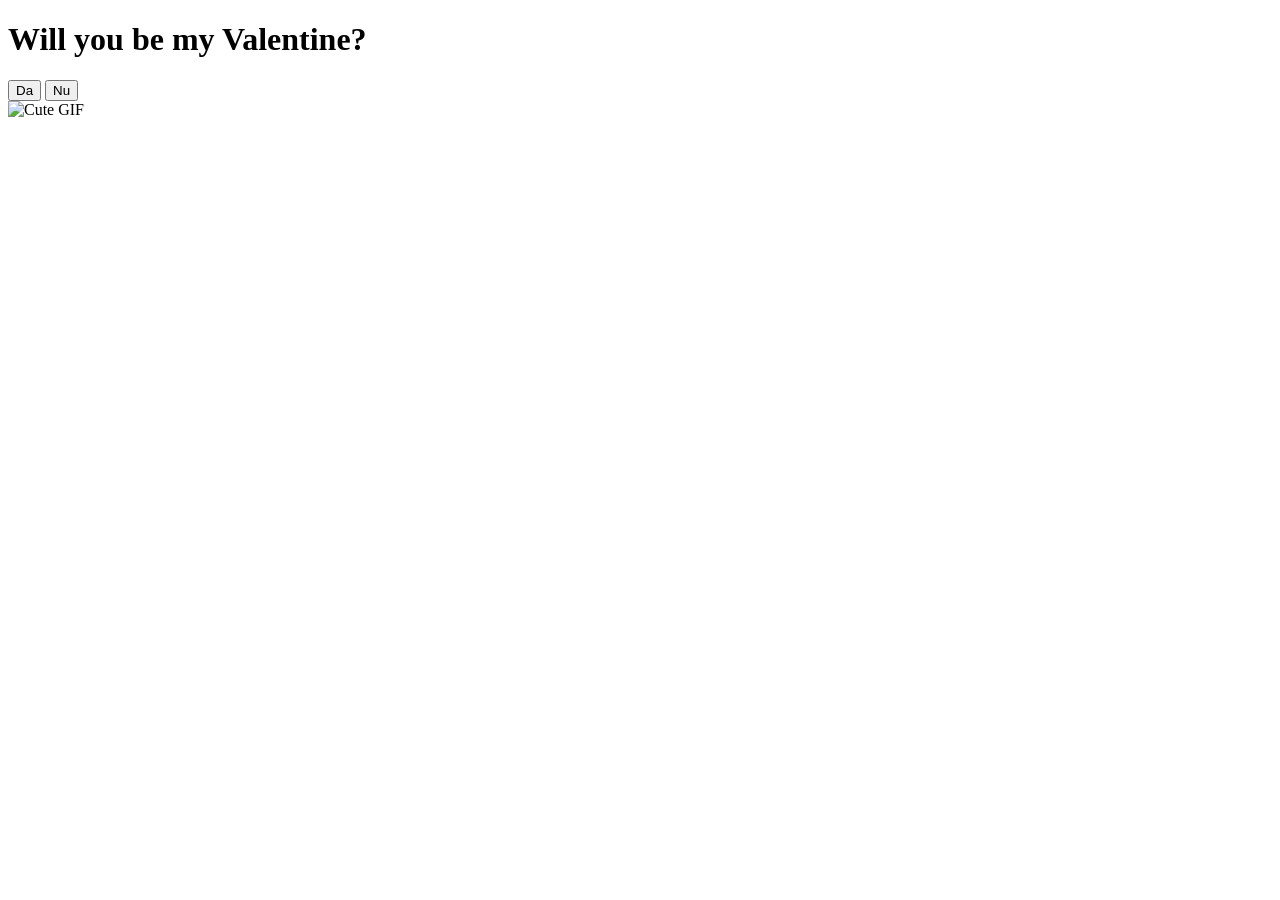
==== index.htm @ 534e6c22 "Initial commit" ====
<!DOCTYPE html>
<html lang="en">
<head>
    <meta charset="UTF-8">
    <meta name="viewport" content="width=device-width, initial-scale=1.0">
    <title>Will You Be My Valentine?</title>
    <link rel="stylesheet" href="styles.css">
</head>
<body>
    <div class="container">
        <h1>Will you be my Valentine?</h1>
        <div class="buttons">
            <button class="yes-button" onclick="handleYesClick()">Da</button>
            <button class="no-button" onclick="handleNoClick()">Nu</button>
        </div>
        <div class="gif_container">
            <img src="https://media1.giphy.com/media/v1.Y2lkPTc5MGI3NjExbW5lenZyZHI5OXM2eW95b3pmMG40cWVrMDhtNjVuM3A4dGNxa2g2dSZlcD12MV9pbnRlcm5hbF9naWZfYnlfaWQmY3Q9cw/VM1fcpu2bKs1e2Kdbj/giphy.gif" alt="Cute GIF">
        </div>
    </div>
    <script src="script.js"></script>

</body>
</html>
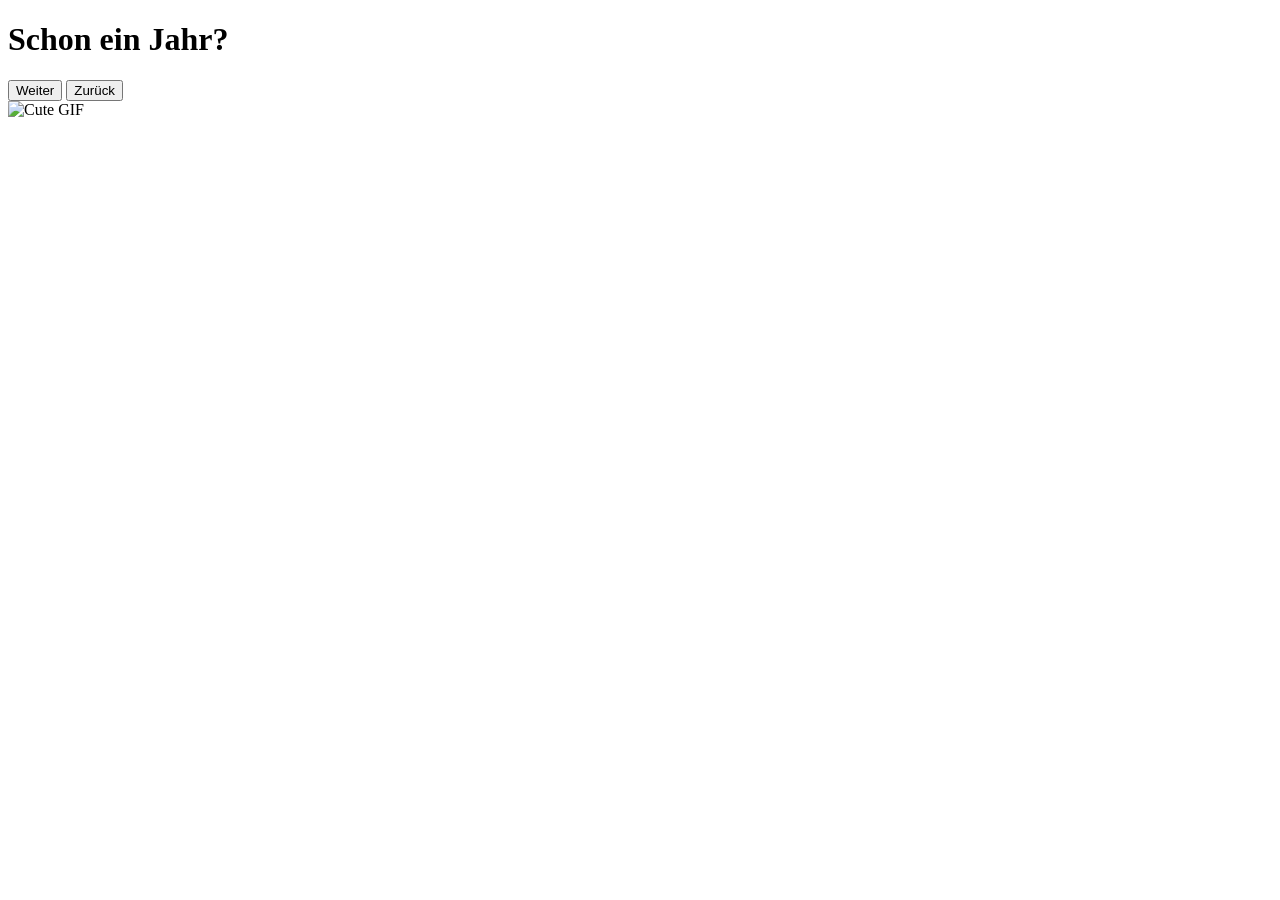
==== commit 7cdec787: "Update index.htm" ====
--- a/index.htm
+++ b/index.htm
@@ -3,15 +3,15 @@
 <head>
     <meta charset="UTF-8">
     <meta name="viewport" content="width=device-width, initial-scale=1.0">
-    <title>Will You Be My Valentine?</title>
+    <title>Schon ein Jahr?</title>
     <link rel="stylesheet" href="styles.css">
 </head>
 <body>
     <div class="container">
-        <h1>Will you be my Valentine?</h1>
+        <h1>Schon ein Jahr?</h1>
         <div class="buttons">
-            <button class="yes-button" onclick="handleYesClick()">Da</button>
-            <button class="no-button" onclick="handleNoClick()">Nu</button>
+            <button class="yes-button" onclick="handleYesClick()">Weiter</button>
+            <button class="no-button" onclick="handleNoClick()">Zurück</button>
         </div>
         <div class="gif_container">
             <img src="https://media1.giphy.com/media/v1.Y2lkPTc5MGI3NjExbW5lenZyZHI5OXM2eW95b3pmMG40cWVrMDhtNjVuM3A4dGNxa2g2dSZlcD12MV9pbnRlcm5hbF9naWZfYnlfaWQmY3Q9cw/VM1fcpu2bKs1e2Kdbj/giphy.gif" alt="Cute GIF">
@@ -20,4 +20,4 @@
     <script src="script.js"></script>
 
 </body>
-</html>+</html>
